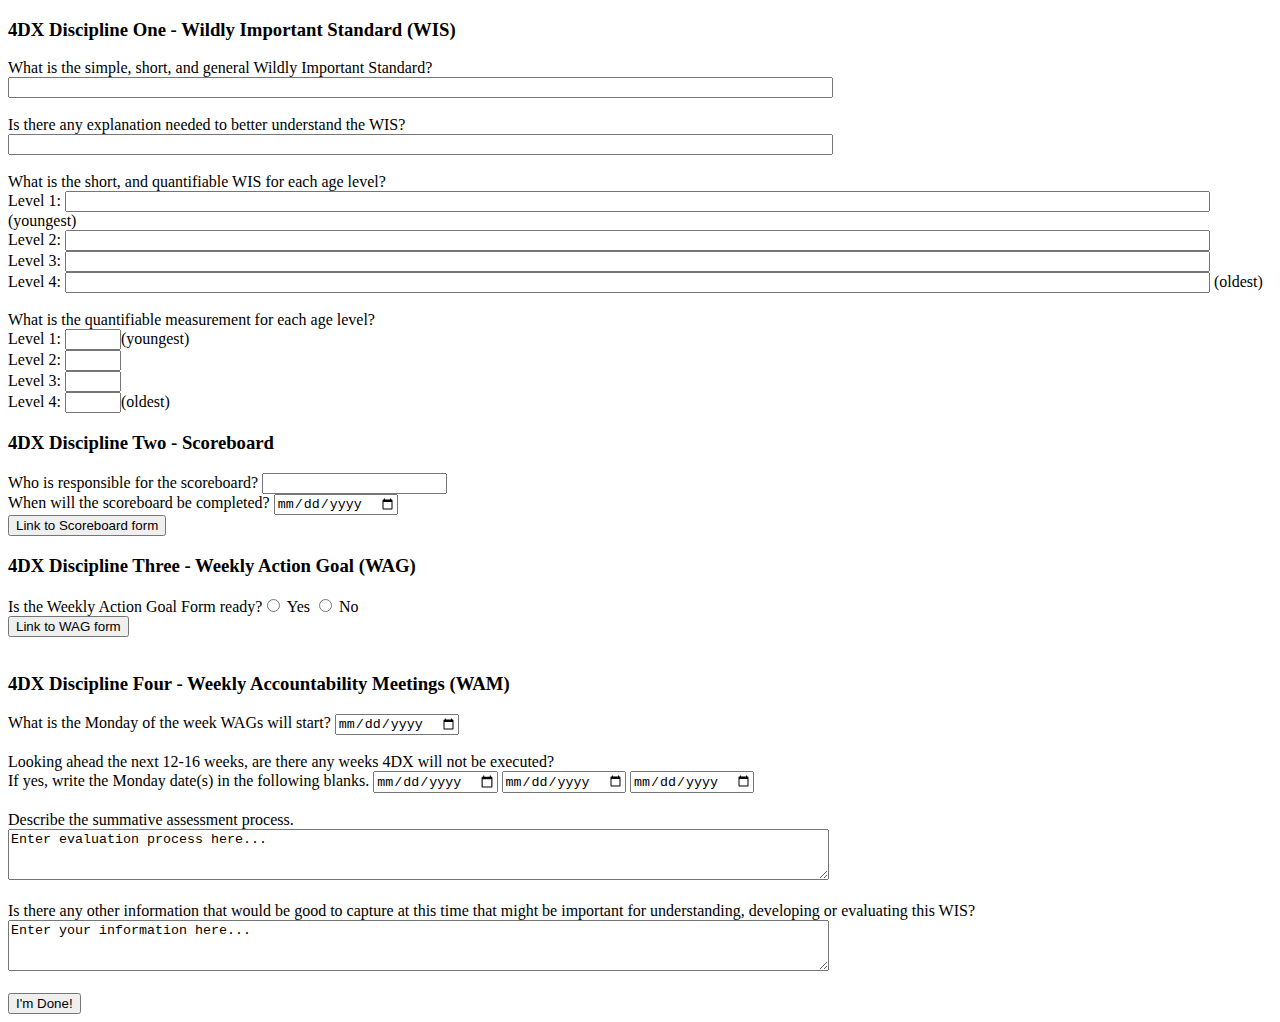
==== 4DXsetup.html @ 3632cf3b "" ====
<!DOCTYPE html>
<!--
To change this license header, choose License Headers in Project Properties.
To change this template file, choose Tools | Templates
and open the template in the editor.
-->
<html>
    <head>
        <title>4DX WIS</title>
        <meta charset="UTF-8">
        <meta name="viewport" content="width=device-width, initial-scale=1.0">
    </head>
    


<h3>4DX Discipline One - Wildly Important Standard (WIS)</h3>

What is the simple, short, and general Wildly Important Standard?<br>
<input type="text" maxlength="100" size="100" name="Statement"><br>
<br>
Is there any explanation needed to better understand the WIS?<br>
<input type="text" maxlength="255" size="100" name="Explanation"><br>
<br>
What is the short, and quantifiable WIS for each age level?<br>
Level 1: <input type="text" maxlength="140" size="140" name="WISL1"> (youngest)<br>
Level 2: <input type="text" maxlength="140" size="140" name="WISL2"><br>
Level 3: <input type="text" maxlength="140" size="140" name="WISL3"><br>
Level 4: <input type="text" maxlength="140" size="140" name="WISL4"> (oldest)<br>
<br>
What is the quantifiable measurement for each age level?<br>
Level 1: <input type="number" min=1 max=99 size="2" name="StandardL1">(youngest)<br>
Level 2: <input type="number" min=1 max=99 size="2" name="StandardL2"><br>
Level 3: <input type="number" min=1 max=99 size="2" name="StandardL3"><br>
Level 4: <input type="number" min=1 max=99 size="2" name="StandardL4">(oldest)<br>

<h3>4DX Discipline Two - Scoreboard</h3>
<!--Need a link for 4DXScoreboard.html -->
Who is responsible for the scoreboard? <input type="text" name="sbrperson"><br>
When will the scoreboard be completed? <input type="date" placeholder="YYYY-MM-DD" size="10" name="sbcompleted"><br>
<METHOD="LINK" ACTION="http://umlc.org/4DX/Scoreboard.html">
    <INPUT TYPE="submit" VALUE="Link to Scoreboard form">
<h3>4DX Discipline Three - Weekly Action Goal (WAG)</h3>
<!--Need to ask questions about the workability of the WAG Form -->
Is the Weekly Action Goal Form ready?<input type="radio" name="WAGready" value="yes"> Yes <input type="radio" name="WAGready" value="no"> No<br>
<METHOD="LINK" ACTION="http://umlc.org/4DX/WAG.html">
    <INPUT TYPE="submit" VALUE="Link to WAG form"><br><br>
<h3>4DX Discipline Four - Weekly Accountability Meetings (WAM)</h3>

What is the Monday of the week WAGs will start? 
<input type="date" placeholder="YYYY-MM-DD" size="10" name="Start"><br><br>
Looking ahead the next 12-16 weeks, are there any weeks 4DX will not be executed?<br>
If yes, write the Monday date(s) in the following blanks.
<input type="date" placeholder="YYYY-MM-DD" size="10" name="skip1"> <input type="date" placeholder="YYYY-MM-DD" size="10" name="skip2"> <input type="date" placeholder="YYYY-MM-DD" size="10" name="skip3">  
<!--if there are 2 or even 3 weeks, how are these variables input into mysql? -->
<br><br>

Describe the summative assessment process.<br>
<textarea maxlength="300" name="Summative" rows="3" cols="100">
Enter evaluation process here...
</textarea><br><br>
Is there any other information that would be good to capture at this time that might be important for understanding, developing or evaluating this WIS?<br> 
<textarea maxlength="300" name="Notes" rows="3" cols="100">
Enter your information here...
</textarea>
<br><br>
<input type="Submit" value="I'm Done!">

    
</html>
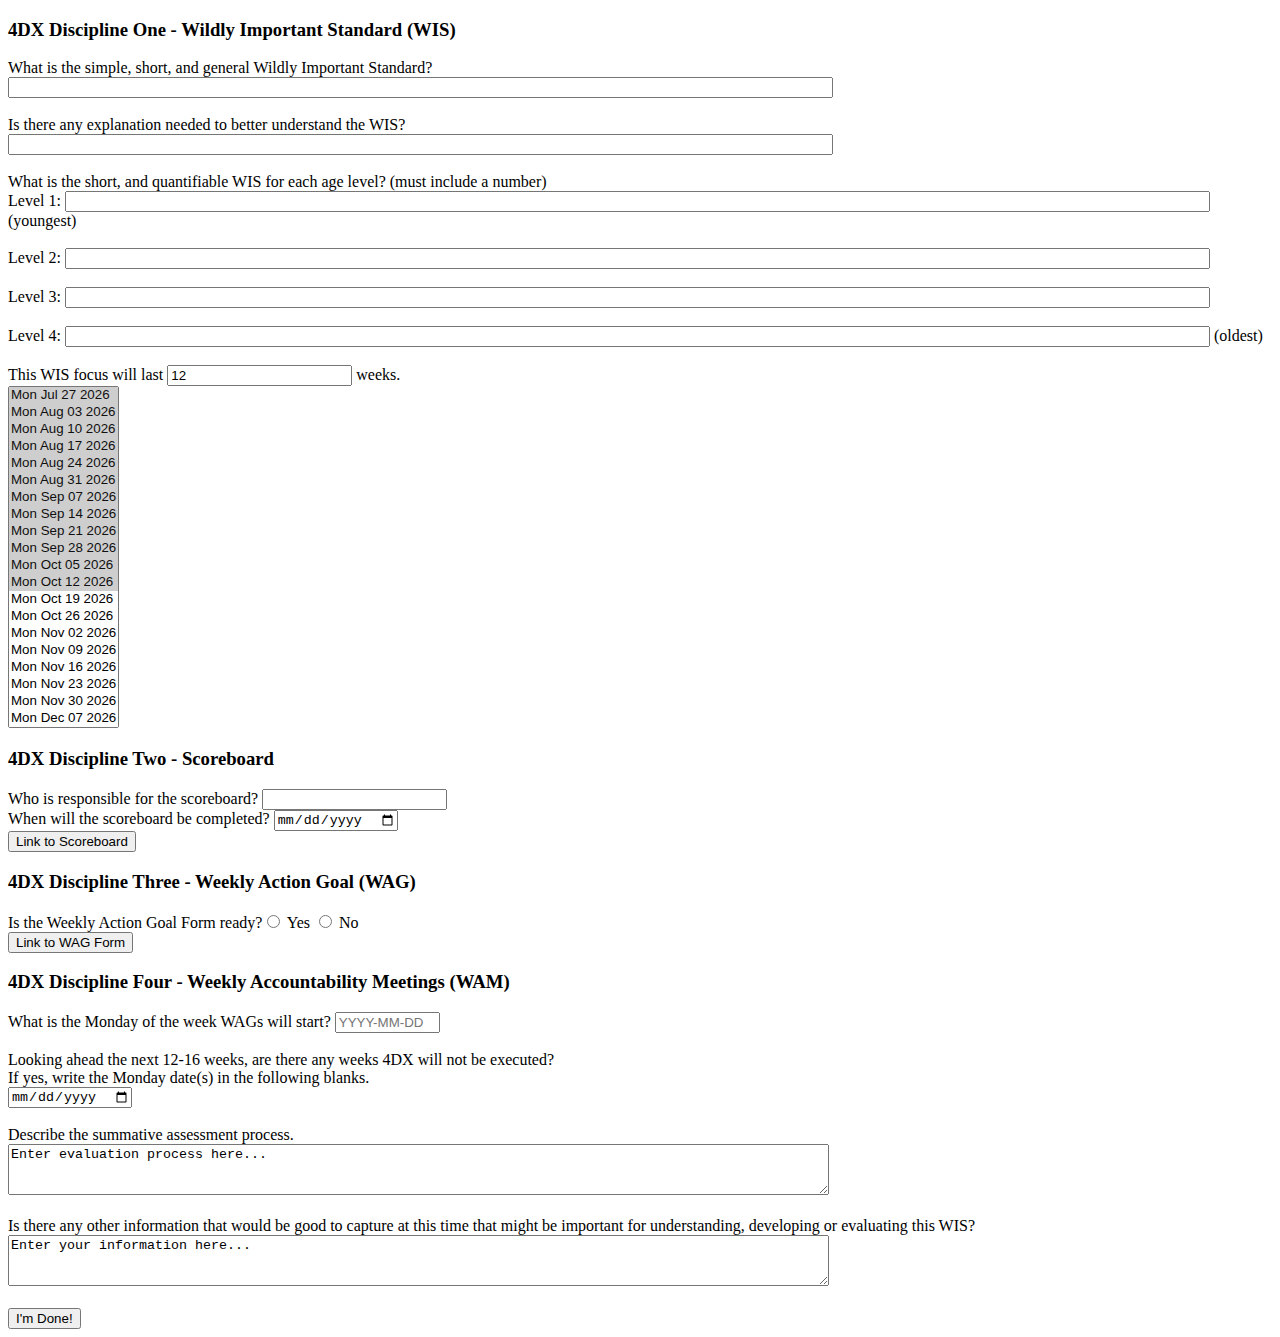
==== commit 45365aca: "moved 4DXsetup and completed JS to handle WIS date selection" ====
--- a/4DXsetup.html
+++ b/4DXsetup.html
@@ -1,69 +1,133 @@
 <!DOCTYPE html>
-<!--
-To change this license header, choose License Headers in Project Properties.
-To change this template file, choose Tools | Templates
-and open the template in the editor.
--->
-<html>
     <head>
         <title>4DX WIS</title>
         <meta charset="UTF-8">
         <meta name="viewport" content="width=device-width, initial-scale=1.0">
     </head>
-    
-
 
 <h3>4DX Discipline One - Wildly Important Standard (WIS)</h3>
+<!--This WIS statement is the most general statement and applies to everyone.-->
+<!--I would like to have this statement appear on the top of the WAGWAM form-->
+<!--insert $statement in table WIS (text 100)-->
+What is the simple, short, and general Wildly Important Standard?<br>
 
-What is the simple, short, and general Wildly Important Standard?<br>
-<input type="text" maxlength="100" size="100" name="Statement"><br>
+<!--
+
+1. get the number of completed wis weeks
+2. if the wis isn't over (weeks haven;t been completed)
+3. edit last wis
+4. If the previous wis was completed, create new wis
+
+-->
+
+<form method="post" action="4DXsetupinsert.php">
+<input type="text" maxlength="100" size="100" name="statement"><br>
 <br>
+<!--This is only for informational purposes. There are no plans at this point for printing.-->
+<!--insert $explanation into table WIS (textarea 255)-->
 Is there any explanation needed to better understand the WIS?<br>
-<input type="text" maxlength="255" size="100" name="Explanation"><br>
+<input type="textarea" maxlength="255" size="100" name="explanation"><br>
 <br>
-What is the short, and quantifiable WIS for each age level?<br>
-Level 1: <input type="text" maxlength="140" size="140" name="WISL1"> (youngest)<br>
-Level 2: <input type="text" maxlength="140" size="140" name="WISL2"><br>
-Level 3: <input type="text" maxlength="140" size="140" name="WISL3"><br>
-Level 4: <input type="text" maxlength="140" size="140" name="WISL4"> (oldest)<br>
+
+What is the short, and quantifiable WIS for each age level? (must include a number)<br>
+Level 1: <input type="text" maxlength="140" size="140" name="WISL1"> (youngest)<br><br>
+Level 2: <input type="text" maxlength="140" size="140" name="WISL2"><br><br>
+Level 3: <input type="text" maxlength="140" size="140" name="WISL3"><br><br>
+Level 4: <input type="text" maxlength="140" size="140" name="WISL4"> (oldest)<br><br>
+
+This WIS focus will last <input type="number" maxlength="2" size="3" id="wis_length" name="length" value="12"> weeks.
 <br>
-What is the quantifiable measurement for each age level?<br>
-Level 1: <input type="number" min=1 max=99 size="2" name="StandardL1">(youngest)<br>
-Level 2: <input type="number" min=1 max=99 size="2" name="StandardL2"><br>
-Level 3: <input type="number" min=1 max=99 size="2" name="StandardL3"><br>
-Level 4: <input type="number" min=1 max=99 size="2" name="StandardL4">(oldest)<br>
 
+<select id="dateselect" size="20" multiple>
+</select>
+<script>
+    var selector = document.getElementById("dateselect");
+    function getMondays(){
+        var date = new Date();
+        var day = date.getDay();
+        var daysLeft = {
+            0: 1,
+            1: 7,
+            2: 6,
+            3: 5,
+            4: 4,
+            5: 3,
+            6: 2
+        };
+        var realDaysLeft = daysLeft[day];
+        var utcDate = Date.now();
+        var milsToAdd = realDaysLeft * 24 * 60 * 60 * 1000;
+        var UTCdateOfNextMonday = utcDate + milsToAdd;
+        var sevenDays = 7 * 24 * 60 * 60 * 1000;
+        var mondays = [];
+        for(var i = 0; i < 25; i++){
+            mondays.push(UTCdateOfNextMonday + (sevenDays * i));
+        }
+        return mondays;
+    }
+    function addOption(monday){
+        var dt = new Date(monday);
+        var option = document.createElement("option");
+        option.text = dt.toDateString();
+        option.value = dt.getFullYear() + "-" + ("0" + (dt.getMonth() + 1)).slice(-2) + "-" + ("0" + dt.getDate()).slice(-2);
+        selector.add(option);
+    }
+    getMondays().forEach(function(i){
+        addOption(i);
+    });
+    for(var i = 0; i < 12; i++){
+        selector.options[i].setAttribute("selected", "true");
+    }
+    function setWisLength(){
+        var wisLengthBox = document.getElementById("wis_length");
+        wisLengthBox.value = selector.selectedOptions.length;
+    }
+    setWisLength();
+    selector.addEventListener("click", function(){
+        setWisLength();
+    });
+</script>
 <h3>4DX Discipline Two - Scoreboard</h3>
-<!--Need a link for 4DXScoreboard.html -->
+
+<!--insert $sbrperson in table wis (text 20)
+$sbrperson will be selected and inserted into responsible person's WAG form-->
 Who is responsible for the scoreboard? <input type="text" name="sbrperson"><br>
+
+<!--insert $sbcompleted in Table wis (date) Due date would also come up in responsible person's WAG form
+$sbrperson WAG form with a radio button choice of incomplete / complete until it is complete. 
+If not complete at due date I would really like an Email sent to me.-->
 When will the scoreboard be completed? <input type="date" placeholder="YYYY-MM-DD" size="10" name="sbcompleted"><br>
-<METHOD="LINK" ACTION="http://umlc.org/4DX/Scoreboard.html">
-    <INPUT TYPE="submit" VALUE="Link to Scoreboard form">
-<h3>4DX Discipline Three - Weekly Action Goal (WAG)</h3>
-<!--Need to ask questions about the workability of the WAG Form -->
+
+<!--Not sure if this code is right or not - just want an easy way to go to the scoreboard page if necessary.-->
+<a href="scoreboard.html"><button type="button">Link to Scoreboard</button></a>
+
+    <h3>4DX Discipline Three - Weekly Action Goal (WAG)</h3>
+
 Is the Weekly Action Goal Form ready?<input type="radio" name="WAGready" value="yes"> Yes <input type="radio" name="WAGready" value="no"> No<br>
-<METHOD="LINK" ACTION="http://umlc.org/4DX/WAG.html">
-    <INPUT TYPE="submit" VALUE="Link to WAG form"><br><br>
+
+<!--This is just a link to go look at the WAGWAS page if needed.-->
+<a href="WAGWAM.html"><button type="button">Link to WAG Form</button></a>
+    
 <h3>4DX Discipline Four - Weekly Accountability Meetings (WAM)</h3>
 
+<!--insert $start in table WIS (date)-->
 What is the Monday of the week WAGs will start? 
-<input type="date" placeholder="YYYY-MM-DD" size="10" name="Start"><br><br>
+<input type="text" placeholder="YYYY-MM-DD" size="10" name="start"><br><br>
 Looking ahead the next 12-16 weeks, are there any weeks 4DX will not be executed?<br>
-If yes, write the Monday date(s) in the following blanks.
-<input type="date" placeholder="YYYY-MM-DD" size="10" name="skip1"> <input type="date" placeholder="YYYY-MM-DD" size="10" name="skip2"> <input type="date" placeholder="YYYY-MM-DD" size="10" name="skip3">  
-<!--if there are 2 or even 3 weeks, how are these variables input into mysql? -->
+If yes, write the Monday date(s) in the following blanks.<br>
+
+<input type="date" placeholder="YYYY-MM-DD, YYYY-MM-DD, YYYY-MM-DD" size="100" name="skip">
 <br><br>
-
+<!--insert $summative in table WIS (textarea 300)-->
 Describe the summative assessment process.<br>
-<textarea maxlength="300" name="Summative" rows="3" cols="100">
+<textarea maxlength="300" name="summative" rows="3" cols="100">
 Enter evaluation process here...
 </textarea><br><br>
+<!--insert $notes in Table WIS (textarea 300)-->
 Is there any other information that would be good to capture at this time that might be important for understanding, developing or evaluating this WIS?<br> 
-<textarea maxlength="300" name="Notes" rows="3" cols="100">
+<textarea maxlength="300" name="notes" rows="3" cols="100">
 Enter your information here...
 </textarea>
 <br><br>
 <input type="Submit" value="I'm Done!">
-
-    
-</html>
+</form>
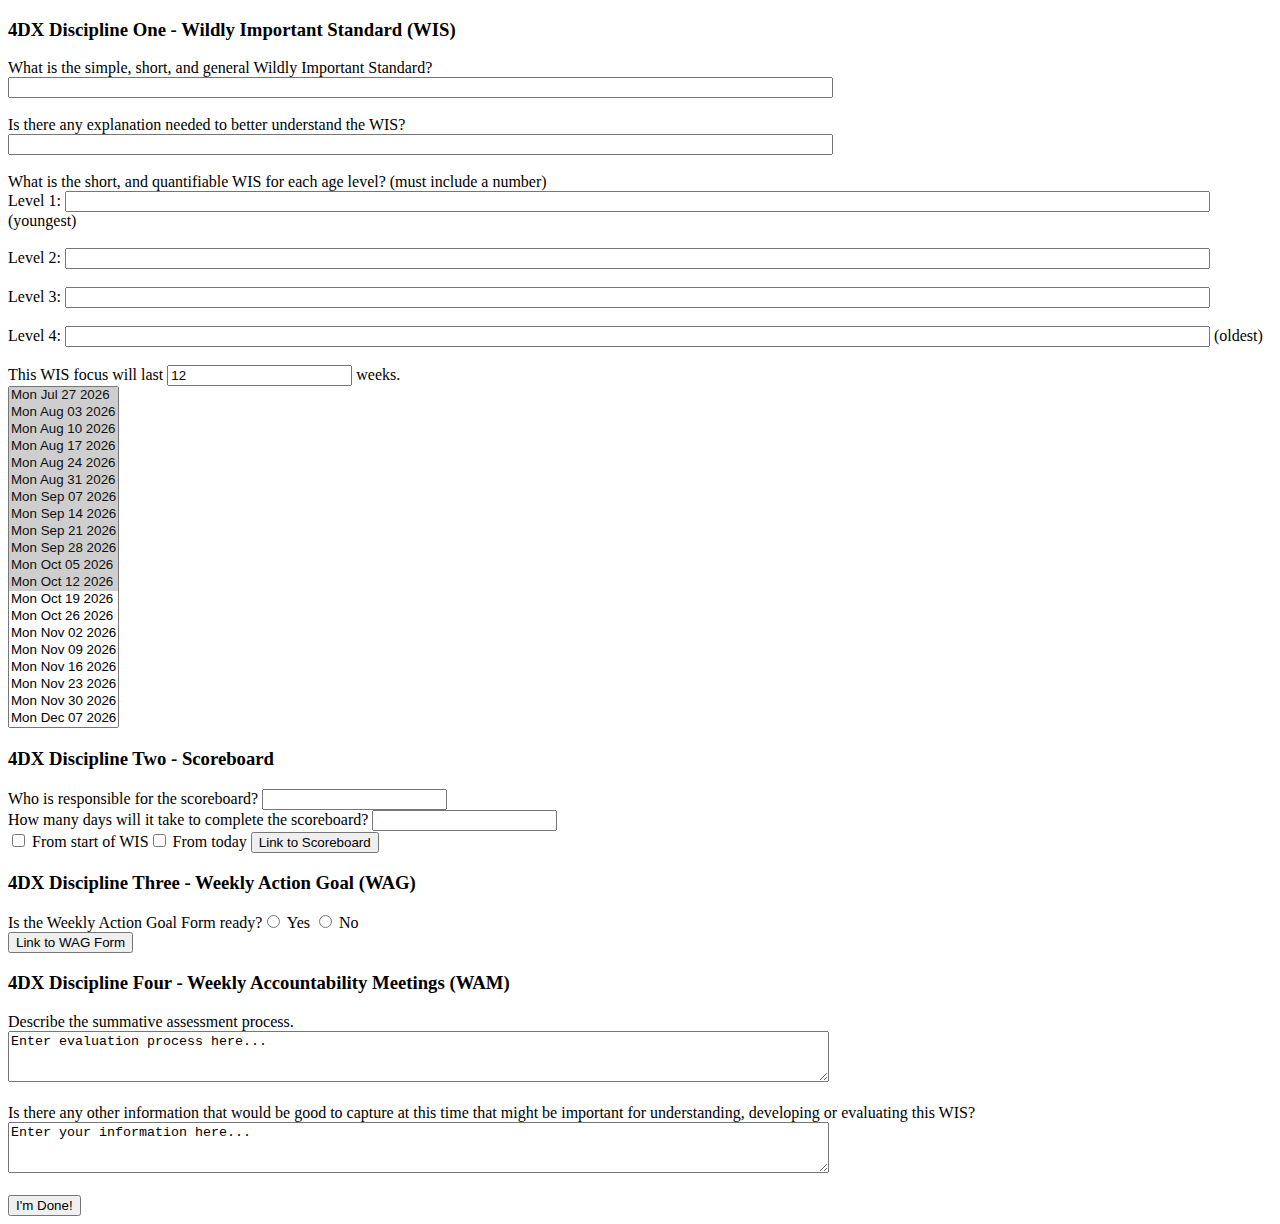
==== commit c4c1453b: "moved some files, edited 4DXsetup" ====
--- a/4DXsetup.html
+++ b/4DXsetup.html
@@ -44,7 +44,11 @@
     var selector = document.getElementById("dateselect");
     function getMondays(){
         var date = new Date();
-        var day = date.getDay();
+        var year = date.getFullYear();
+        var month = date.getMonth();
+        var day = date.getDate();
+        date = new Date(year, month, day);
+        var weekDay = date.getDay();
         var daysLeft = {
             0: 1,
             1: 7,
@@ -54,14 +58,13 @@
             5: 3,
             6: 2
         };
-        var realDaysLeft = daysLeft[day];
-        var utcDate = Date.now();
+        var realDaysLeft = daysLeft[weekDay];
         var milsToAdd = realDaysLeft * 24 * 60 * 60 * 1000;
-        var UTCdateOfNextMonday = utcDate + milsToAdd;
+        var dateOfNextMonday = date.getTime() + milsToAdd;
         var sevenDays = 7 * 24 * 60 * 60 * 1000;
         var mondays = [];
         for(var i = 0; i < 25; i++){
-            mondays.push(UTCdateOfNextMonday + (sevenDays * i));
+            mondays.push(dateOfNextMonday + (sevenDays * i));
         }
         return mondays;
     }
@@ -96,7 +99,8 @@
 <!--insert $sbcompleted in Table wis (date) Due date would also come up in responsible person's WAG form
 $sbrperson WAG form with a radio button choice of incomplete / complete until it is complete. 
 If not complete at due date I would really like an Email sent to me.-->
-When will the scoreboard be completed? <input type="date" placeholder="YYYY-MM-DD" size="10" name="sbcompleted"><br>
+How many days will it take to complete the scoreboard? <input type="number" size="2" name="sbcompleted"><br>
+<label><input type="checkbox" name="refpoint"> From start of WIS</label><label><input type="checkbox" name="refpoint"> From today</label>
 
 <!--Not sure if this code is right or not - just want an easy way to go to the scoreboard page if necessary.-->
 <a href="scoreboard.html"><button type="button">Link to Scoreboard</button></a>
@@ -111,13 +115,6 @@
 <h3>4DX Discipline Four - Weekly Accountability Meetings (WAM)</h3>
 
 <!--insert $start in table WIS (date)-->
-What is the Monday of the week WAGs will start? 
-<input type="text" placeholder="YYYY-MM-DD" size="10" name="start"><br><br>
-Looking ahead the next 12-16 weeks, are there any weeks 4DX will not be executed?<br>
-If yes, write the Monday date(s) in the following blanks.<br>
-
-<input type="date" placeholder="YYYY-MM-DD, YYYY-MM-DD, YYYY-MM-DD" size="100" name="skip">
-<br><br>
 <!--insert $summative in table WIS (textarea 300)-->
 Describe the summative assessment process.<br>
 <textarea maxlength="300" name="summative" rows="3" cols="100">
